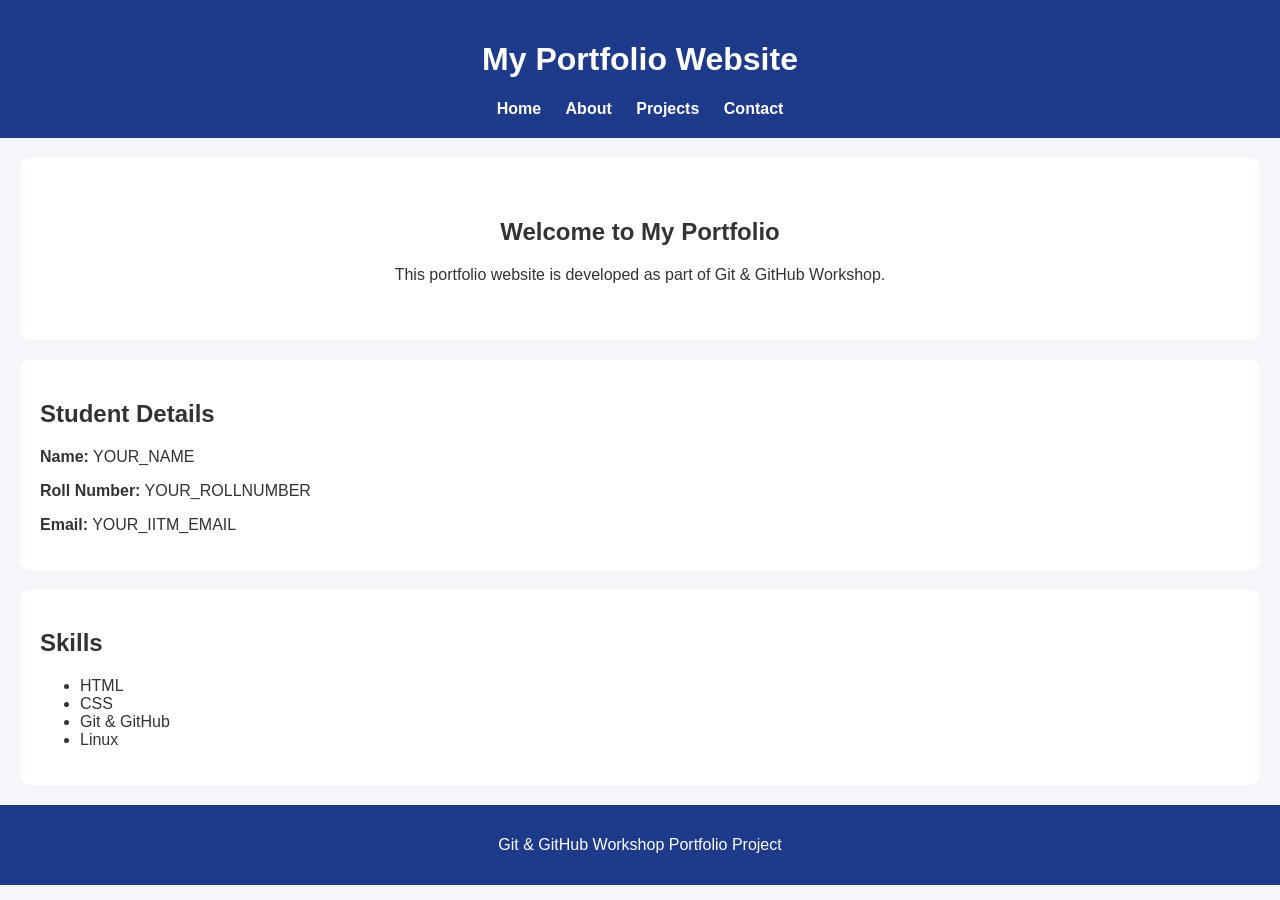
==== index.html @ 26e66b54 "Add homepage and styling" ====
<!DOCTYPE html>
<html lang="en">
<head>
<meta charset="UTF-8">
<meta name="viewport" content="width=device-width, initial-scale=1.0">
<title>Portfolio Home</title>
<link rel="stylesheet" href="style.css">
</head>
<body>
<header>
<h1>My Portfolio Website</h1>
<nav>
<a href="index.html">Home</a>
<a href="about.html">About</a>
<a href="projects.html">Projects</a>
<a href="contact.html">Contact</a>
</nav>
</header>
<section class="hero">
<h2>Welcome to My Portfolio</h2>
<p>
This portfolio website is developed as part of Git & GitHub Workshop.
</p>
</section>
<section class="student-details">
<h2>Student Details</h2>
<p><strong>Name:</strong> YOUR_NAME</p>
<p><strong>Roll Number:</strong> YOUR_ROLLNUMBER</p>
<p><strong>Email:</strong> YOUR_IITM_EMAIL</p>
</section>
<section>
<h2>Skills</h2>
<ul>
    <li>HTML</li>
<li>CSS</li>
<li>Git & GitHub</li>
<li>Linux</li>
</ul>
</section>
<footer>
<p>Git & GitHub Workshop Portfolio Project</p>
</footer>
</body>
</html>
---- style.css ----
body {
margin: 0;
font-family: Arial, sans-serif;
background-color: #f4f6f9;
color: #333;
}
header {
background-color: #1e3a8a;
color: white;
padding: 20px;
text-align: center;
}
nav {
margin-top: 10px;
}
nav a {
color: white;
text-decoration: none;
margin: 10px;
font-weight: bold;
}
.hero {
text-align: center;
padding: 40px;
background-color: white;
margin: 20px;
border-radius: 10px;
}
.student-details {
background-color: white;
margin: 20px;
padding: 20px;
border-radius: 10px;
}
section {
background-color: white;
margin: 20px;
padding: 20px;
border-radius: 10px;
}
footer {
background-color: #1e3a8a;
color: white;
text-align: center;
padding: 15px;
margin-top: 20px;
}
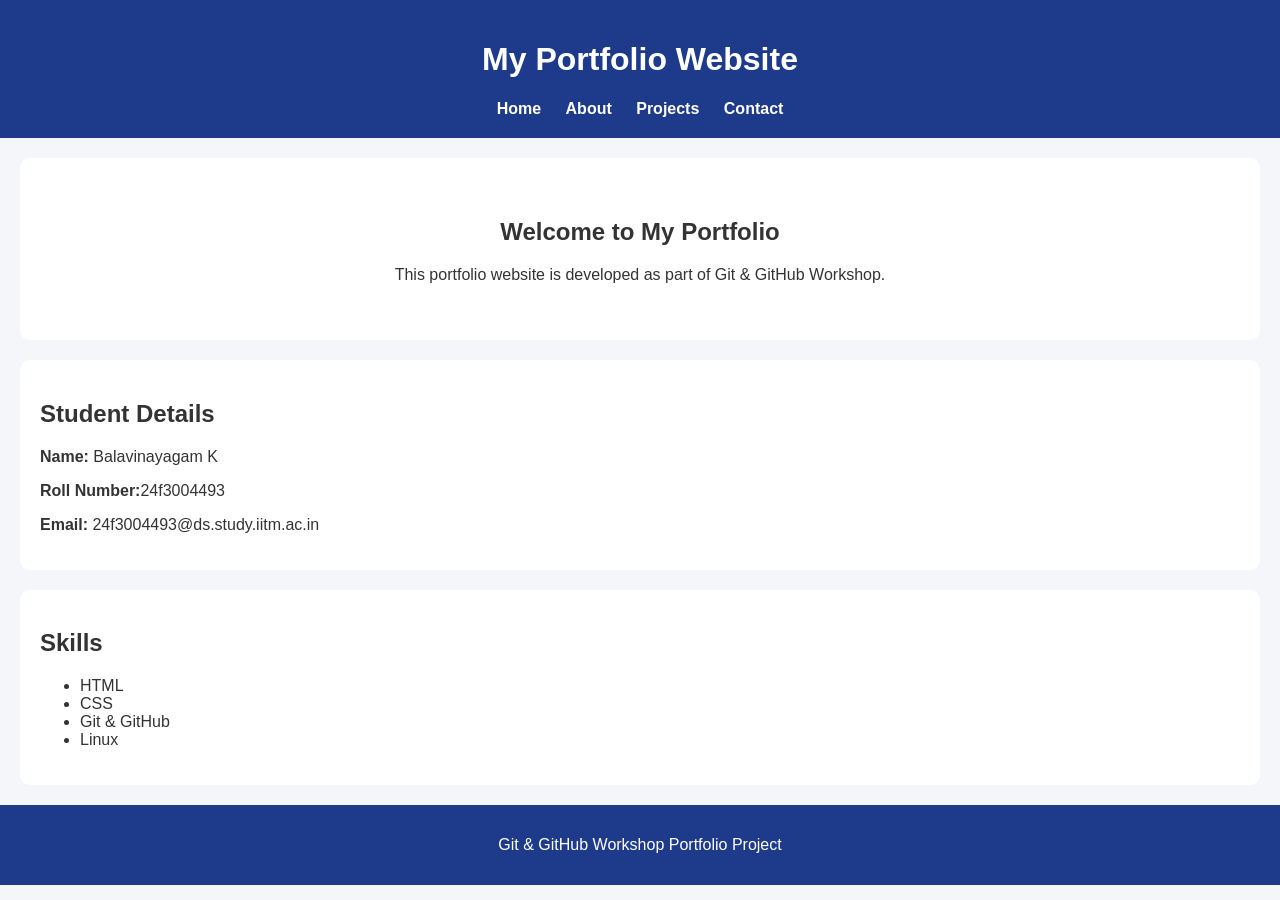
==== commit 9709d5b6: "Name and details update" ====
--- a/index.html
+++ b/index.html
@@ -24,9 +24,9 @@
 </section>
 <section class="student-details">
 <h2>Student Details</h2>
-<p><strong>Name:</strong> YOUR_NAME</p>
-<p><strong>Roll Number:</strong> YOUR_ROLLNUMBER</p>
-<p><strong>Email:</strong> YOUR_IITM_EMAIL</p>
+<p><strong>Name:</strong> Balavinayagam K</p>
+<p><strong>Roll Number:</strong>24f3004493</p>
+<p><strong>Email:</strong> 24f3004493@ds.study.iitm.ac.in</p>
 </section>
 <section>
 <h2>Skills</h2>
